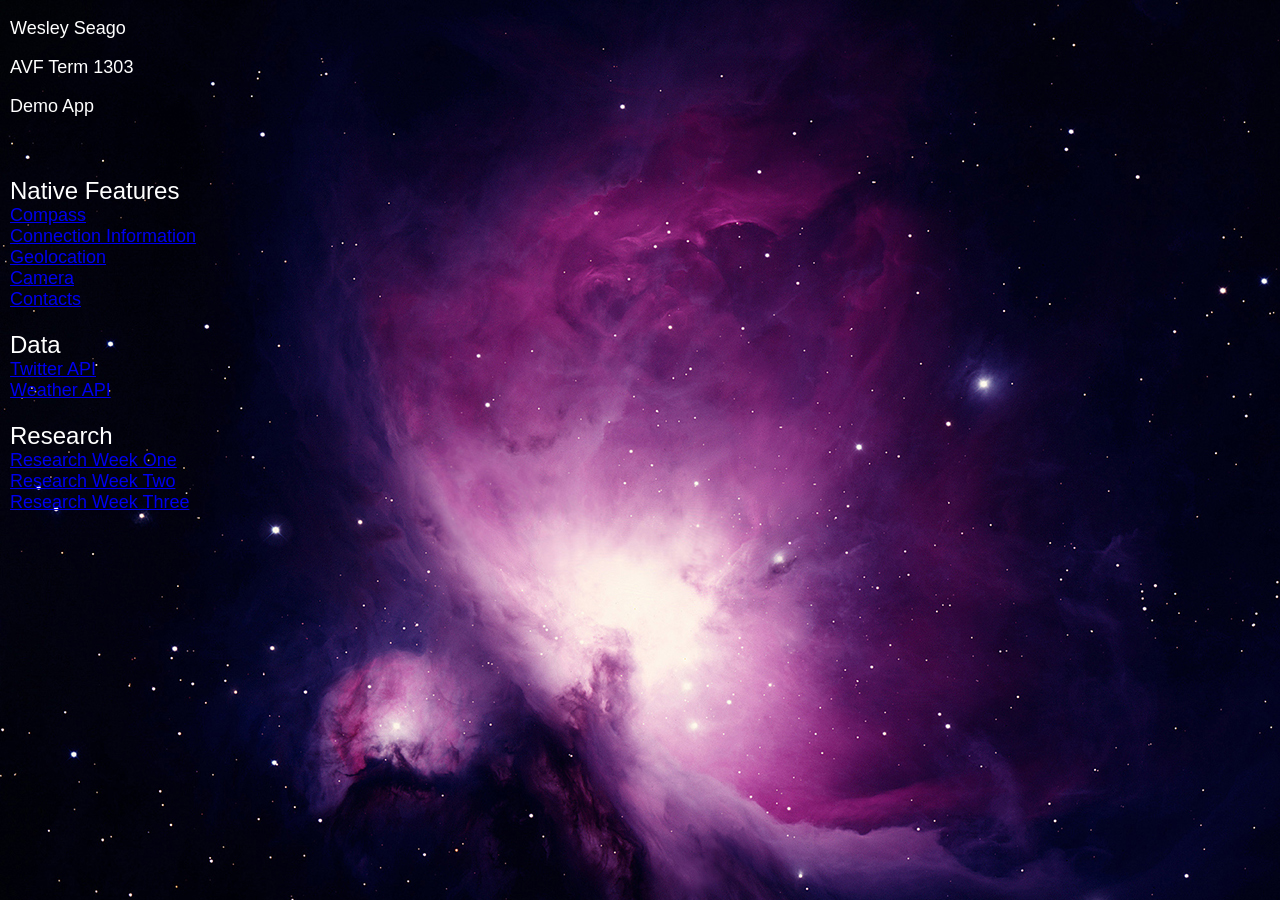
==== ios/www/index.html @ 2ba394bf "Begin augmenting phonegap files." ====
<!DOCTYPE html>
<!--
    Licensed to the Apache Software Foundation (ASF) under one
    or more contributor license agreements.  See the NOTICE file
    distributed with this work for additional information
    regarding copyright ownership.  The ASF licenses this file
    to you under the Apache License, Version 2.0 (the
    "License"); you may not use this file except in compliance
    with the License.  You may obtain a copy of the License at

    http://www.apache.org/licenses/LICENSE-2.0

    Unless required by applicable law or agreed to in writing,
    software distributed under the License is distributed on an
    "AS IS" BASIS, WITHOUT WARRANTIES OR CONDITIONS OF ANY
     KIND, either express or implied.  See the License for the
    specific language governing permissions and limitations
    under the License.
-->
<html>
    <head>
        <meta http-equiv="Content-Type" content="text/html; charset=UTF-8" />
        <meta name="format-detection" content="telephone=no" />
        <meta name="viewport" content="user-scalable=no, initial-scale=1, maximum-scale=1, minimum-scale=1, width=device-width, height=device-height, target-densitydpi=device-dpi" />
        <link rel="stylesheet" type="text/css" href="css/index.css" />
        <title>ios Demo App</title>
    </head>
    <body>
        <div class="app">
            
        </div>
        
        <p>Wesley Seago</p>
		<p>AVF Term 1303</p>
		<p>Demo App</p>
		<br>
		<br>
		<h1>Native Features</h1>
		<a href="#">Compass</a>
		<br>
		<a href="#">Connection Information</a>
		<br>
		<a href="#">Geolocation</a>
		<br>
		<a href="#">Camera</a>
		<br>
		<a href="#">Contacts</a>
		<br>
		<br>
		<h1>Data</h1>
		<a href="#">Twitter API</a>
		<br>
		<a href="#">Weather API</a>
		<br>
		<br>
		<h1>Research</h1>
		<a href="#">Research Week One</a>
		<br>
		<a href="#">Research Week Two</a>
		<br>
		<a href="#">Research Week Three</a>
        
        <script type="text/javascript" src="cordova-2.5.0.js"></script>
        <script type="text/javascript" src="js/index.js"></script>
        <script type="text/javascript">
            app.initialize();
        </script>
    </body>
</html>
---- ios/www/css/index.css ----
/*
 * Licensed to the Apache Software Foundation (ASF) under one
 * or more contributor license agreements.  See the NOTICE file
 * distributed with this work for additional information
 * regarding copyright ownership.  The ASF licenses this file
 * to you under the Apache License, Version 2.0 (the
 * "License"); you may not use this file except in compliance
 * with the License.  You may obtain a copy of the License at
 *
 * http://www.apache.org/licenses/LICENSE-2.0
 *
 * Unless required by applicable law or agreed to in writing,
 * software distributed under the License is distributed on an
 * "AS IS" BASIS, WITHOUT WARRANTIES OR CONDITIONS OF ANY
 * KIND, either express or implied.  See the License for the
 * specific language governing permissions and limitations
 * under the License.
 */
* {
    -webkit-tap-highlight-color: rgba(0,0,0,0); /* make transparent link selection, adjust last value opacity 0 to 1.0 */
}

body {
    color: #FFFFFF;
	background-color: #000000;
	background-image: url("../img/orionA.jpg");
    font-family:'HelveticaNeue-Light', 'HelveticaNeue', Helvetica, Arial, sans-serif;
    font-size:18px;
    height:100%;
    margin:10px;
    padding:0px;
    width:100%;
}


h1 {
    font-size:24px;
    font-weight:normal;
    margin:0px;
    overflow:visible;
    padding:0px;
}
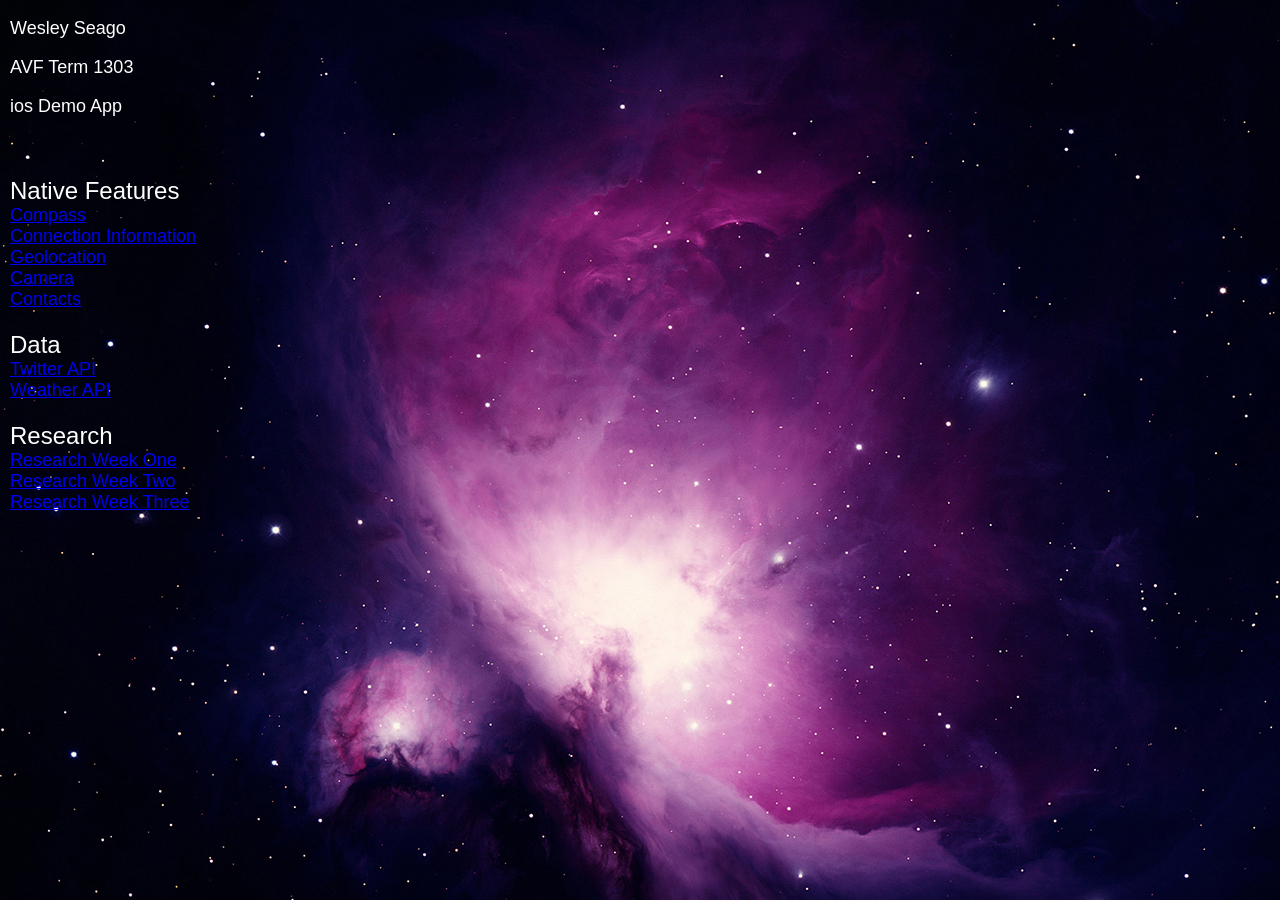
==== commit 0a773618: "Change background, css." ====
--- a/ios/www/index.html
+++ b/ios/www/index.html
@@ -26,13 +26,9 @@
         <title>ios Demo App</title>
     </head>
     <body>
-        <div class="app">
-            
-        </div>
-        
         <p>Wesley Seago</p>
 		<p>AVF Term 1303</p>
-		<p>Demo App</p>
+		<p>ios Demo App</p>
 		<br>
 		<br>
 		<h1>Native Features</h1>
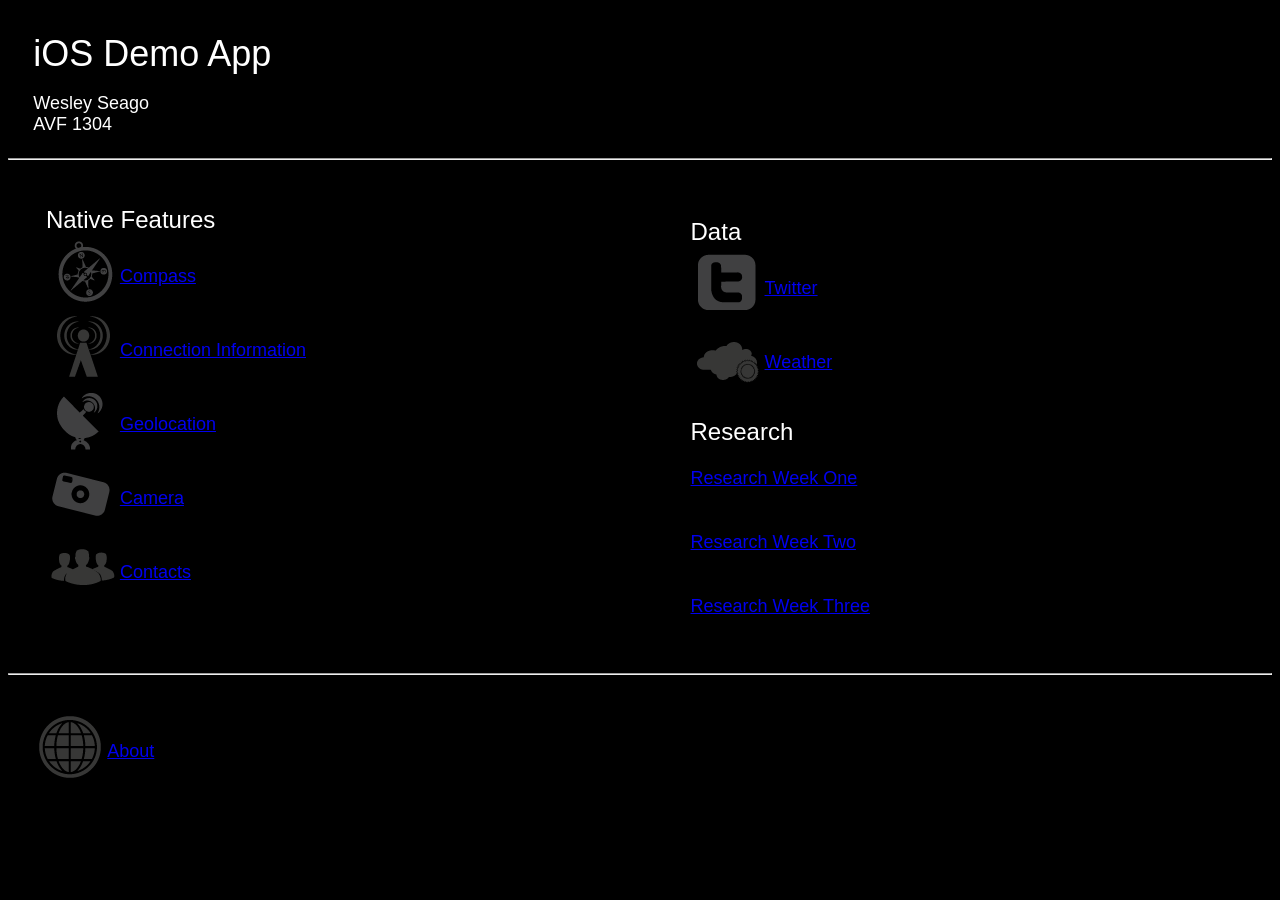
==== commit 35c6e8bb: "Week 1 Done." ====
--- a/ios/www/index.html
+++ b/ios/www/index.html
@@ -26,36 +26,39 @@
         <title>ios Demo App</title>
     </head>
     <body>
-        <p>Wesley Seago</p>
-		<p>AVF Term 1303</p>
-		<p>ios Demo App</p>
-		<br>
-		<br>
-		<h1>Native Features</h1>
-		<a href="#">Compass</a>
-		<br>
-		<a href="#">Connection Information</a>
-		<br>
-		<a href="#">Geolocation</a>
-		<br>
-		<a href="#">Camera</a>
-		<br>
-		<a href="#">Contacts</a>
-		<br>
-		<br>
-		<h1>Data</h1>
-		<a href="#">Twitter API</a>
-		<br>
-		<a href="#">Weather API</a>
-		<br>
-		<br>
-		<h1>Research</h1>
-		<a href="#">Research Week One</a>
-		<br>
-		<a href="#">Research Week Two</a>
-		<br>
-		<a href="#">Research Week Three</a>
-        
+        <header>
+            <h1>iOS Demo App</h1>
+            <p>Wesley Seago<br />
+            AVF 1304</p>
+        </header>
+        <hr>
+        <section id="main">
+            <section class="native">
+                <h2>Native Features</h2>
+                <a href="#"><img src="img/compass.png" alt="Compass" />Compass</a><br />
+                <a href="#"><img src="img/connect.png" alt="Connection Information" />Connection Information</a><br />
+                <a href="#"><img src="img/geo.png" alt="Geolocation" />Geolocation</a><br />
+                <a href="#"><img src="img/camera.png" alt="Camera" />Camera</a><br />
+                <a href="#"><img src="img/contacts.png" alt="Contacts" />Contacts</a><br />
+            </section>
+        </section>
+        <section id="side">
+            <section>
+                <h2>Data</h2>
+                <a href="#"><img src="img/twitter.png" alt="Twitter" />Twitter</a><br />
+                <a href="#"><img src="img/weather.png" alt="Weather" />Weather</a><br />
+            </section>
+            <articl>
+                <h2>Research</h2>
+                <a href="#">Research Week One</a><br />
+                <a href="#">Research Week Two</a><br />
+                <a href="#">Research Week Three</a><br />
+            </article>
+        </section>
+        <hr>
+        <footer>
+            <a href="#"><img src="img/about.png" alt="About" />About</a>
+        </footer>
         <script type="text/javascript" src="cordova-2.5.0.js"></script>
         <script type="text/javascript" src="js/index.js"></script>
         <script type="text/javascript">
--- a/ios/www/css/index.css
+++ b/ios/www/css/index.css
@@ -23,24 +23,53 @@
 body {
     color: #FFFFFF;
 	background-color: #000000;
-	background-image: url("../img/orionA.jpg");
     font-family:'HelveticaNeue-Light', 'HelveticaNeue', Helvetica, Arial, sans-serif;
     font-size:18px;
-    height:100%;
-    margin:10px;
-    padding:0px;
-    width:100%;
 }
 
+header {
+    height:90px;
+    padding:2%;
+}
+
+section {
+    padding:2%;
+}
+
+#main {
+    float:left;
+    width:50%;
+}
+
+footer {
+    padding:2%;
+}
 
 h1 {
-    font-size:24px;
+    font-size:36px;
     font-weight:normal;
     margin:0px;
     overflow:visible;
     padding:0px;
 }
 
+h2 {
+    font-size:24px;
+    font-weight:normal;
+    margin:0px;
+    overflow:visible;
+}
+
+a {
+    line-height: 64px; /* pic height change for different devices */
+    vertical-align: middle;
+}
+a img {
+    vertical-align: bottom;
+    padding:5px;
+}
 
 
 
+
+
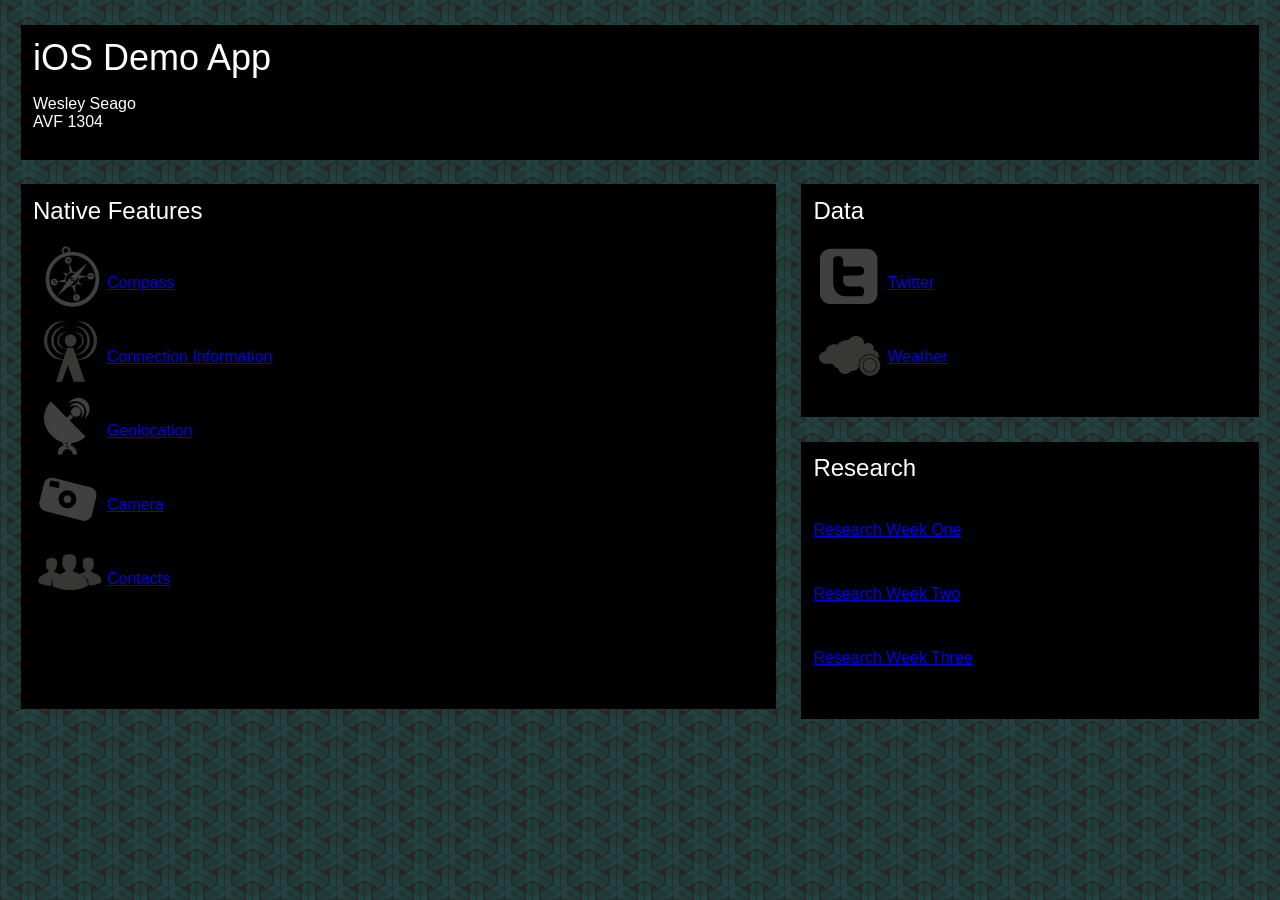
==== commit 9198059d: "iOS responsive." ====
--- a/ios/www/index.html
+++ b/ios/www/index.html
@@ -21,48 +21,55 @@
     <head>
         <meta http-equiv="Content-Type" content="text/html; charset=UTF-8" />
         <meta name="format-detection" content="telephone=no" />
-        <meta name="viewport" content="user-scalable=no, initial-scale=1, maximum-scale=1, minimum-scale=1, width=device-width, height=device-height, target-densitydpi=device-dpi" />
+ <!--       <meta name="viewport" content="user-scalable=no, initial-scale=1, maximum-scale=1, minimum-scale=1, width=device-width, height=device-height, target-densitydpi=device-dpi" />
+-->
+        <meta name="viewport" content="width=device-width, minimum-scale=1.0, maximum-scale=1.0">
         <link rel="stylesheet" type="text/css" href="css/index.css" />
         <title>ios Demo App</title>
     </head>
     <body>
-        <header>
-            <h1>iOS Demo App</h1>
-            <p>Wesley Seago<br />
-            AVF 1304</p>
-        </header>
-        <hr>
-        <section id="main">
-            <section class="native">
+        <div id="page">
+            <header>
+                <h1>iOS Demo App</h1>
+                <p>Wesley Seago<br />
+                AVF 1304</p>
+            </header>
+            <section id="native">
                 <h2>Native Features</h2>
-                <a href="#"><img src="img/compass.png" alt="Compass" />Compass</a><br />
-                <a href="#"><img src="img/connect.png" alt="Connection Information" />Connection Information</a><br />
-                <a href="#"><img src="img/geo.png" alt="Geolocation" />Geolocation</a><br />
-                <a href="#"><img src="img/camera.png" alt="Camera" />Camera</a><br />
-                <a href="#"><img src="img/contacts.png" alt="Contacts" />Contacts</a><br />
+                    <ul>
+                        <li><a href="#"><img src="img/compass.png" alt="Compass" />Compass</a><br /></li>
+                        <li><a href="#"><img src="img/connect.png" alt="Connection Information" />Connection Information</a><br /></li>
+                        <li><a href="#"><img src="img/geo.png" alt="Geolocation" />Geolocation</a><br /></li>
+                        <li><a href="#"><img src="img/camera.png" alt="Camera" />Camera</a><br /></li>
+                        <li><a href="#"><img src="img/contacts.png" alt="Contacts" />Contacts</a><br /></li>
+                    </ul>
             </section>
-        </section>
-        <section id="side">
-            <section>
+            <section id="data">
                 <h2>Data</h2>
-                <a href="#"><img src="img/twitter.png" alt="Twitter" />Twitter</a><br />
-                <a href="#"><img src="img/weather.png" alt="Weather" />Weather</a><br />
+                    <ul>
+                        <li><a href="#"><img src="img/twitter.png" alt="Twitter" />Twitter</a><br /></li>
+                        <li><a href="#"><img src="img/weather.png" alt="Weather" />Weather</a><br /></li>
+                    </ul>
             </section>
-            <articl>
+            <section id="research">
                 <h2>Research</h2>
-                <a href="#">Research Week One</a><br />
-                <a href="#">Research Week Two</a><br />
-                <a href="#">Research Week Three</a><br />
-            </article>
-        </section>
-        <hr>
-        <footer>
-            <a href="#"><img src="img/about.png" alt="About" />About</a>
-        </footer>
-        <script type="text/javascript" src="cordova-2.5.0.js"></script>
-        <script type="text/javascript" src="js/index.js"></script>
-        <script type="text/javascript">
-            app.initialize();
-        </script>
+                    <ul>
+                        <li><a href="#">Research Week One</a><br /></li>
+                        <li><a href="#">Research Week Two</a><br /></li>
+                        <li><a href="#">Research Week Three</a><br /></li>
+                    </ul>
+            </section>
+ <!--       <section>
+                <footer>
+                    <a href="#"><img src="img/about.png" alt="About" />About</a>
+                </footer>
+            </section>
+    -->
+            <script type="text/javascript" src="cordova-2.5.0.js"></script>
+            <script type="text/javascript" src="js/index.js"></script>
+            <script type="text/javascript">
+                app.initialize();
+            </script>
+        </div>
     </body>
 </html>
--- a/ios/www/css/index.css
+++ b/ios/www/css/index.css
@@ -20,33 +20,69 @@
     -webkit-tap-highlight-color: rgba(0,0,0,0); /* make transparent link selection, adjust last value opacity 0 to 1.0 */
 }
 
+@media only screen and (max-width: 480px) {
+    #page {
+        width: 480px;
+        margin-left: 1%;
+    }
+}
+
+@media only screen and (min-width: 481px) and (max-width: 768px) {
+    #page {
+        width: 768px;
+        margin-left: 1%;
+    }
+}
+
+@media only screen and (min-width: 769px) {
+    #native {
+        float:left;
+        width: 59%; 
+        height: 500px;
+    }
+    #data {
+        float: right;
+        margin-bottom: 2%;
+        width: 35%; 
+    }
+
+    #research {
+        float: right;
+        margin-top: 0%;
+        width: 35%; 
+    }
+
+}
+
 body {
     color: #FFFFFF;
-	background-color: #000000;
-    font-family:'HelveticaNeue-Light', 'HelveticaNeue', Helvetica, Arial, sans-serif;
-    font-size:18px;
+	background-image: url(../img/texture1.gif);
+    font: normal 100% HelveticaNeue-Light, HelveticaNeue, Helvetica, Arial, sans-serif; /* Font = 16px */
 }
 
+#page {
+        width: 98%;
+        margin-left: 1%;
+    }
+
 header {
-    height:90px;
-    padding:2%;
+    height:20%;
+    width: 98%;
+    margin-top: 2%;
+    margin-bottom: 0%;
+    padding: 1%;
+    background-color: #000000;
 }
 
 section {
-    padding:2%;
-}
-
-#main {
-    float:left;
-    width:50%;
-}
-
-footer {
-    padding:2%;
+    margin-top: 2%;
+    margin-bottom: 2%;
+    padding: 1%;
+    background-color: #000000
 }
 
 h1 {
-    font-size:36px;
+    font-size: 2.25em; /* 36px/16px */
     font-weight:normal;
     margin:0px;
     overflow:visible;
@@ -54,10 +90,14 @@
 }
 
 h2 {
-    font-size:24px;
+    font-size: 1.5em; /* 24px/16px */
     font-weight:normal;
     margin:0px;
     overflow:visible;
+}
+
+img {
+    max-width: 100%;
 }
 
 a {
@@ -69,7 +109,12 @@
     padding:5px;
 }
 
+ul {
+   list-style:none;
+   padding-left: 0%;
+}
 
 
 
 
+
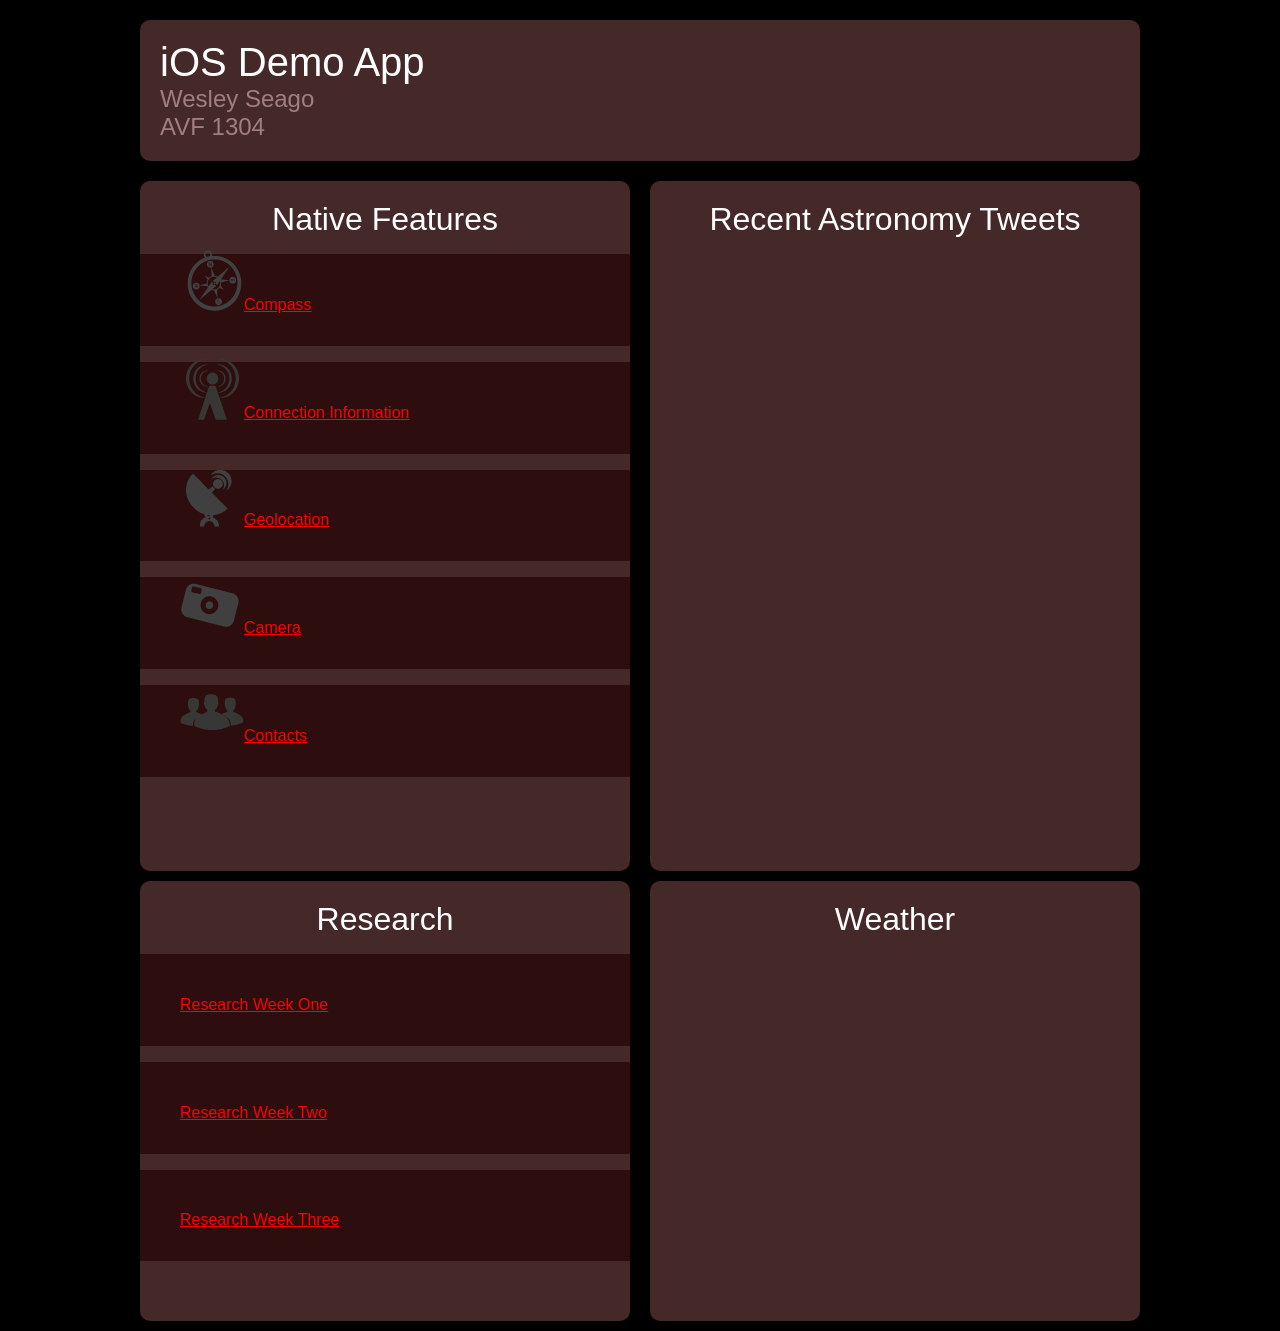
==== commit e70ac6b5: "ios done." ====
--- a/ios/www/index.html
+++ b/ios/www/index.html
@@ -1,75 +1,65 @@
 <!DOCTYPE html>
-<!--
-    Licensed to the Apache Software Foundation (ASF) under one
-    or more contributor license agreements.  See the NOTICE file
-    distributed with this work for additional information
-    regarding copyright ownership.  The ASF licenses this file
-    to you under the Apache License, Version 2.0 (the
-    "License"); you may not use this file except in compliance
-    with the License.  You may obtain a copy of the License at
 
-    http://www.apache.org/licenses/LICENSE-2.0
-
-    Unless required by applicable law or agreed to in writing,
-    software distributed under the License is distributed on an
-    "AS IS" BASIS, WITHOUT WARRANTIES OR CONDITIONS OF ANY
-     KIND, either express or implied.  See the License for the
-    specific language governing permissions and limitations
-    under the License.
--->
 <html>
     <head>
         <meta http-equiv="Content-Type" content="text/html; charset=UTF-8" />
         <meta name="format-detection" content="telephone=no" />
- <!--       <meta name="viewport" content="user-scalable=no, initial-scale=1, maximum-scale=1, minimum-scale=1, width=device-width, height=device-height, target-densitydpi=device-dpi" />
--->
-        <meta name="viewport" content="width=device-width, minimum-scale=1.0, maximum-scale=1.0">
-        <link rel="stylesheet" type="text/css" href="css/index.css" />
+        <meta name="viewport" content="width=device-width, minimum-scale=1.0" />
+        <link rel="stylesheet" type="text/css" href="css/normalize.css" media="screen">
+        <link rel="stylesheet" type="text/css" href="css/grid.css" media="screen">
+        <link rel="stylesheet" type="text/css" href="css/index1.css" />
         <title>ios Demo App</title>
     </head>
     <body>
-        <div id="page">
+        <div class="container">
             <header>
                 <h1>iOS Demo App</h1>
-                <p>Wesley Seago<br />
-                AVF 1304</p>
+                <h3>Wesley Seago<br />
+                AVF 1304</h3>
             </header>
-            <section id="native">
-                <h2>Native Features</h2>
-                    <ul>
-                        <li><a href="#"><img src="img/compass.png" alt="Compass" />Compass</a><br /></li>
-                        <li><a href="#"><img src="img/connect.png" alt="Connection Information" />Connection Information</a><br /></li>
-                        <li><a href="#"><img src="img/geo.png" alt="Geolocation" />Geolocation</a><br /></li>
-                        <li><a href="#"><img src="img/camera.png" alt="Camera" />Camera</a><br /></li>
-                        <li><a href="#"><img src="img/contacts.png" alt="Contacts" />Contacts</a><br /></li>
-                    </ul>
-            </section>
-            <section id="data">
-                <h2>Data</h2>
-                    <ul>
-                        <li><a href="#"><img src="img/twitter.png" alt="Twitter" />Twitter</a><br /></li>
-                        <li><a href="#"><img src="img/weather.png" alt="Weather" />Weather</a><br /></li>
-                    </ul>
-            </section>
-            <section id="research">
-                <h2>Research</h2>
-                    <ul>
-                        <li><a href="#">Research Week One</a><br /></li>
-                        <li><a href="#">Research Week Two</a><br /></li>
-                        <li><a href="#">Research Week Three</a><br /></li>
-                    </ul>
-            </section>
- <!--       <section>
-                <footer>
-                    <a href="#"><img src="img/about.png" alt="About" />About</a>
-                </footer>
-            </section>
-    -->
+                <section class="native grid_6 alpha">
+                    <h2>Native Features</h2>
+                        <ul class="list">
+                            <li><a href="#"><img src="img/compass.png" alt="Compass" />Compass</a><br /></li>
+                        </ul>
+                        <ul class="list">
+                            <li><a href="#"><img src="img/connect.png" alt="Connection Information" />Connection Information</a><br /></li>
+                        </ul>
+                        <ul class="list">
+                            <li><a href="#"><img src="img/geo.png" alt="Geolocation" />Geolocation</a><br /></li>
+                        </ul>
+                        <ul class="list">
+                            <li><a href="#"><img src="img/camera.png" alt="Camera" />Camera</a><br /></li>
+                        </ul>
+                        <ul class="list">
+                            <li><a href="#"><img src="img/contacts.png" alt="Contacts" />Contacts</a><br /></li>
+                        </ul>
+                </section>
+                <section id="twitterHeader" class="tweet grid_6 omega">
+                </section>
+                <section class="research grid_6 alpha">
+                    <h2>Research</h2>
+                        <ul class="list">
+                            <li><a href="week1.html">Research Week One</a><br /></li>
+                        </ul>
+                        <ul class="list">
+                            <li><a href="week2.html">Research Week Two</a><br /></li>
+                        </ul>
+                        <ul class="list">
+                            <li><a href="week3.html">Research Week Three</a><br /></li>
+                        </ul>
+                </section>
+                <section id="weatherHeader" class="weather grid_6 omega">
+                </section>
+        </div>
             <script type="text/javascript" src="cordova-2.5.0.js"></script>
             <script type="text/javascript" src="js/index.js"></script>
+            <script type="text/javascript" src="libs/jquery-1.7.2.min.js"></script>
+            <script type="text/javascript" src="js/main.js"></script>
             <script type="text/javascript">
                 app.initialize();
             </script>
-        </div>
     </body>
 </html>
+
+  
--- a/ios/www/css/grid.css
+++ b/ios/www/css/grid.css
@@ -0,0 +1,47 @@
+/*
+Width: 1000px;
+# columns: 12;
+column width: 65px;
+gutter width: 20px;
+*/
+
+.grid_1 {width: 6.5%;} /* 65px */
+.grid_2 {width: 15%;} /* 150px */
+.grid_3 {width: 23.5%;} /* 235px */
+.grid_4 {width: 32%;} /* 320px */
+.grid_5 {width: 40.5%;} /* 405px */
+.grid_6 {width: 49%;} /* 490px */
+.grid_7 {width: 57.5%;} /* 575px */
+.grid_8 {width: 66%;} /* 660px */
+.grid_9 {width: 74.5%;} /* 745px */
+.grid_10 {width: 83%;} /* 830px */
+.grid_11 {width: 91.5%;} /* 915px */
+.grid_12 {width: 100%;} /* 1000px */
+
+.grid_1, 
+.grid_2,
+.grid_3,
+.grid_4,
+.grid_5, 
+.grid_6, 
+.grid_7, 
+.grid_8, 
+.grid_9, 
+.grid_10, 
+.grid_11, 
+.grid_12 {
+	margin: 0 2% 1% 0;
+	float: left;
+	display: block;
+} 
+
+.alpha {margin-left: 0;}
+.omega {margin-right: 0;}
+
+.container {
+	width: 90%;
+	max-width: 1000px;
+	margin: auto;
+}
+
+.clear{clear:both;display:block;overflow:hidden;visibility:hidden;width:0;height:0}.clearfix:after{clear:both;content:' ';display:block;font-size:0;line-height:0;visibility:hidden;width:0;height:0}* html .clearfix,*:first-child+html .clearfix{zoom:1}
--- a/ios/www/css/index1.css
+++ b/ios/www/css/index1.css
@@ -0,0 +1,185 @@
+
+* {
+    -webkit-tap-highlight-color: rgba(0,0,0,0); /* make transparent link selection, adjust last value opacity 0 to 1.0 */
+}
+
+body {
+    background-color: #000000;
+    font: normal 100% "Trebuchet MS", Helvetica, sans-serif; /* Font = 16px */
+    color: #A27E7E;
+}
+
+header {
+    padding: 2% 2% 2% 2%;
+    background-color: #452929;
+    -moz-border-radius: 10px;
+    -webkit-border-radius: 10px;
+    -o-border-radius: 10px;
+    -ms-border-radius: 10px;
+    border-radius: 10px;
+    margin-top: 2%;
+    margin-bottom: 2%;
+}
+
+section {
+    background-color: #452929;
+    -moz-border-radius: 10px;
+    -webkit-border-radius: 10px;
+    -o-border-radius: 10px;
+    -ms-border-radius: 10px;
+    border-radius: 10px;
+    margin-top: 2%;
+    margin-bottom: 2%;
+    padding-top: 2%;
+}
+
+footer {
+    background-color: #2D0D0D;
+    -moz-border-radius: 10px;
+    -webkit-border-radius: 10px;
+    -o-border-radius: 10px;
+    -ms-border-radius: 10px;
+    border-radius: 10px;
+}
+
+
+h1 {
+    font-size: 2.5em; /* 36px/16px */
+    font-weight: normal;
+    margin: 0;
+    overflow: visible; 
+    color: #FFFFFF; 
+}
+
+h2 {
+    font-size: 2.0em; /* 24px/16px */
+    font-weight: normal;
+    margin: 0;
+    overflow: visible;
+    text-align: center; 
+    color: #FFFFFF;
+}
+
+h3 {
+    font-size: 1.5em;
+    font-weight: normal;
+    margin: 0;
+    overflow: visible;
+}
+
+h4 {
+    font-size: 1.2em;
+    font-weight: normal;
+    margin: 0;
+    overflow: visible;
+    text-align: center; 
+}
+
+h5 {
+    font-size: 1.2em;
+    font-weight: bold;
+    margin: 0;
+    overflow: visible;
+}
+
+ul {
+    padding-top: 2%;
+   list-style: none;
+   background-color: #2D0D0D;
+}
+
+li {
+    width: 95%;
+    padding-top: 2%;
+    padding-bottom: 2%;
+}
+
+img {
+    max-width: 100%;
+}
+
+a {
+    line-height: 64px; /* pic height change for different devices */
+    vertical-align: 35%;
+}
+
+a img {
+    vertical-align: bottom;
+    
+}
+
+a:link {
+    color:#FF0000;
+}
+
+a:visited {
+    color:#679494;
+}
+
+.weatherCity {
+    padding-top: 2%;
+    padding-bottom: 2%;
+}  
+
+@media only screen and (max-width: 768px) {
+    h1 {
+        text-align: center;
+    }
+
+    h3 {
+        text-align: center;
+    }
+
+    header {
+        min-width: 320px;
+    }
+
+    footer {
+        min-width: 320px;
+        text-align: center;
+    }
+    .native {
+        width: 100%;
+        min-width: 320px;
+    }
+
+    .tweet {
+        width: 100%;
+        min-width: 320px;
+    }
+
+    .research {
+        width: 100%;
+        min-width: 320px;
+    }
+
+    .weather {
+        width: 100%;
+        min-width: 320px;
+    }
+}
+
+@media only screen and (min-width: 769px) {
+    .native {
+        height: 670px;
+    }
+
+    .tweet {
+        height: 670px;
+        overflow: hidden;
+    }
+
+    .research {
+        height: 420px;
+    }
+
+    .weather {
+        height: 420px;
+
+    }
+}
+
+
+
+
+
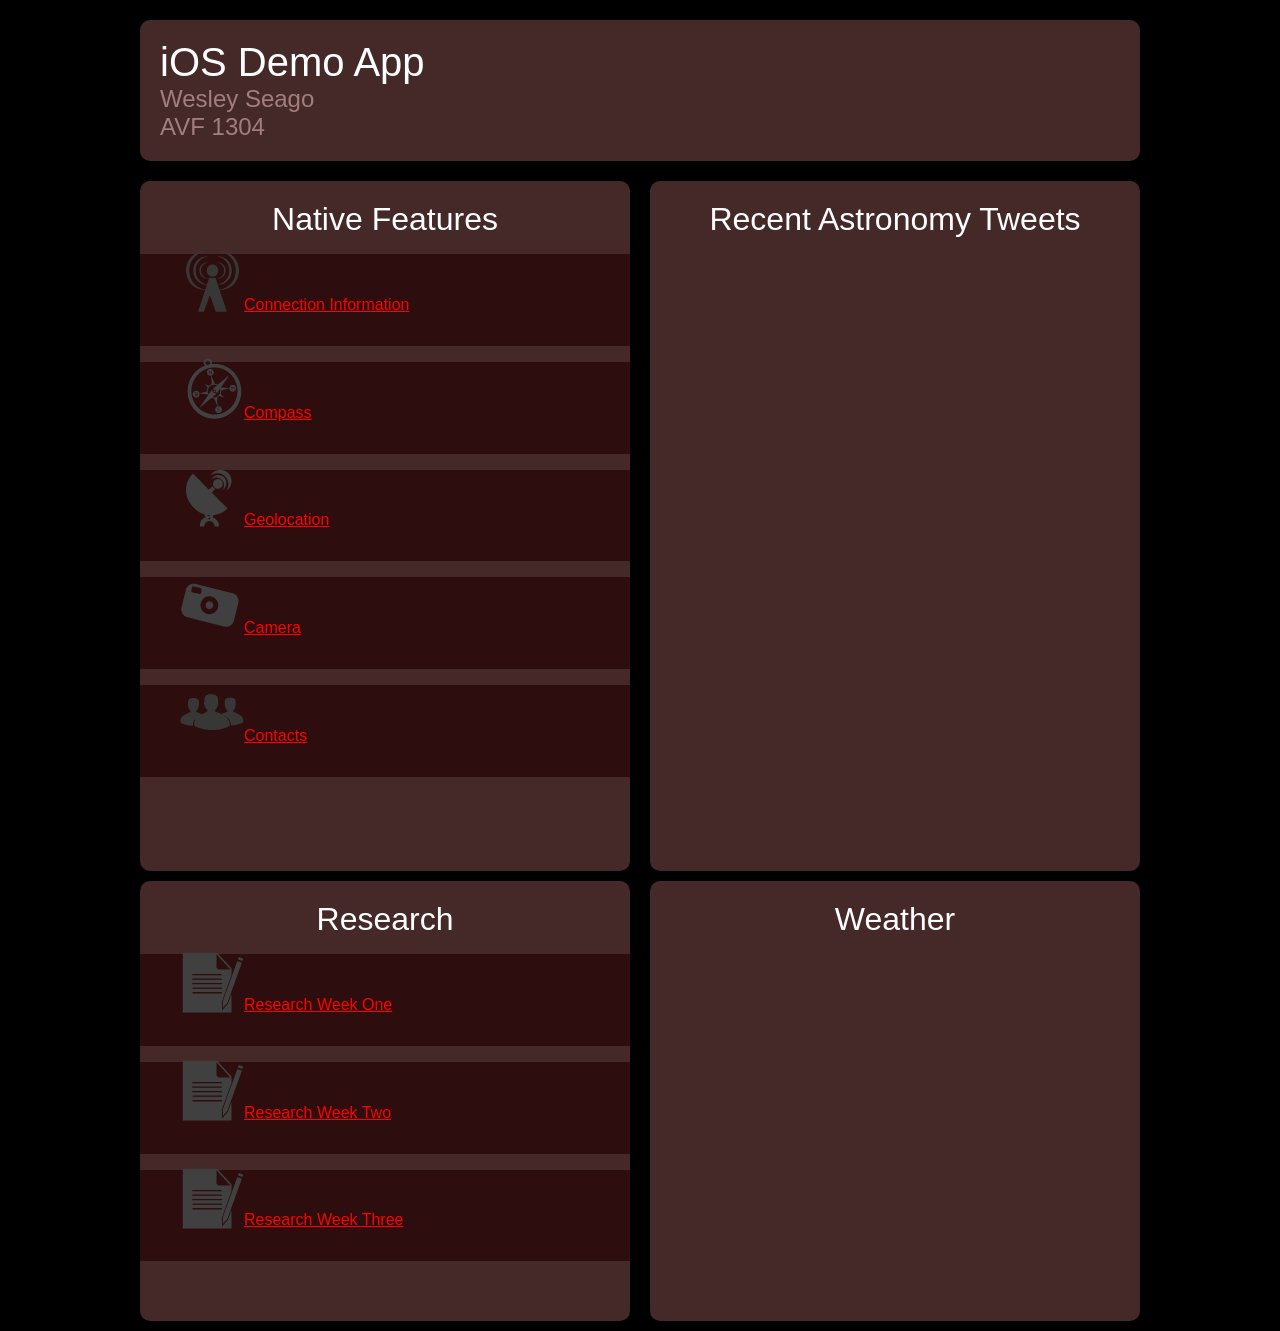
==== commit 03fd872a: "Add research icons." ====
--- a/ios/www/index.html
+++ b/ios/www/index.html
@@ -20,10 +20,10 @@
                 <section class="native grid_6 alpha">
                     <h2>Native Features</h2>
                         <ul class="list">
-                            <li><a href="#"><img src="img/compass.png" alt="Compass" />Compass</a><br /></li>
+                            <li><a href="#"><img src="img/connect.png" alt="Connection Information" />Connection Information</a><br /></li>
                         </ul>
                         <ul class="list">
-                            <li><a href="#"><img src="img/connect.png" alt="Connection Information" />Connection Information</a><br /></li>
+                            <li><a href="#"><img src="img/compass.png" alt="Compass" />Compass</a><br /></li>
                         </ul>
                         <ul class="list">
                             <li><a href="#"><img src="img/geo.png" alt="Geolocation" />Geolocation</a><br /></li>
@@ -40,13 +40,13 @@
                 <section class="research grid_6 alpha">
                     <h2>Research</h2>
                         <ul class="list">
-                            <li><a href="week1.html">Research Week One</a><br /></li>
+                            <li><a href="week1.html"><img src="img/research.png" alt="Week 1 Research" />Research Week One</a><br /></li>
                         </ul>
                         <ul class="list">
-                            <li><a href="week2.html">Research Week Two</a><br /></li>
+                            <li><a href="week2.html"><img src="img/research.png" alt="Week 2 Research" />Research Week Two</a><br /></li>
                         </ul>
                         <ul class="list">
-                            <li><a href="week3.html">Research Week Three</a><br /></li>
+                            <li><a href="week3.html"><img src="img/research.png" alt="Week 3 Research" />Research Week Three</a><br /></li>
                         </ul>
                 </section>
                 <section id="weatherHeader" class="weather grid_6 omega">
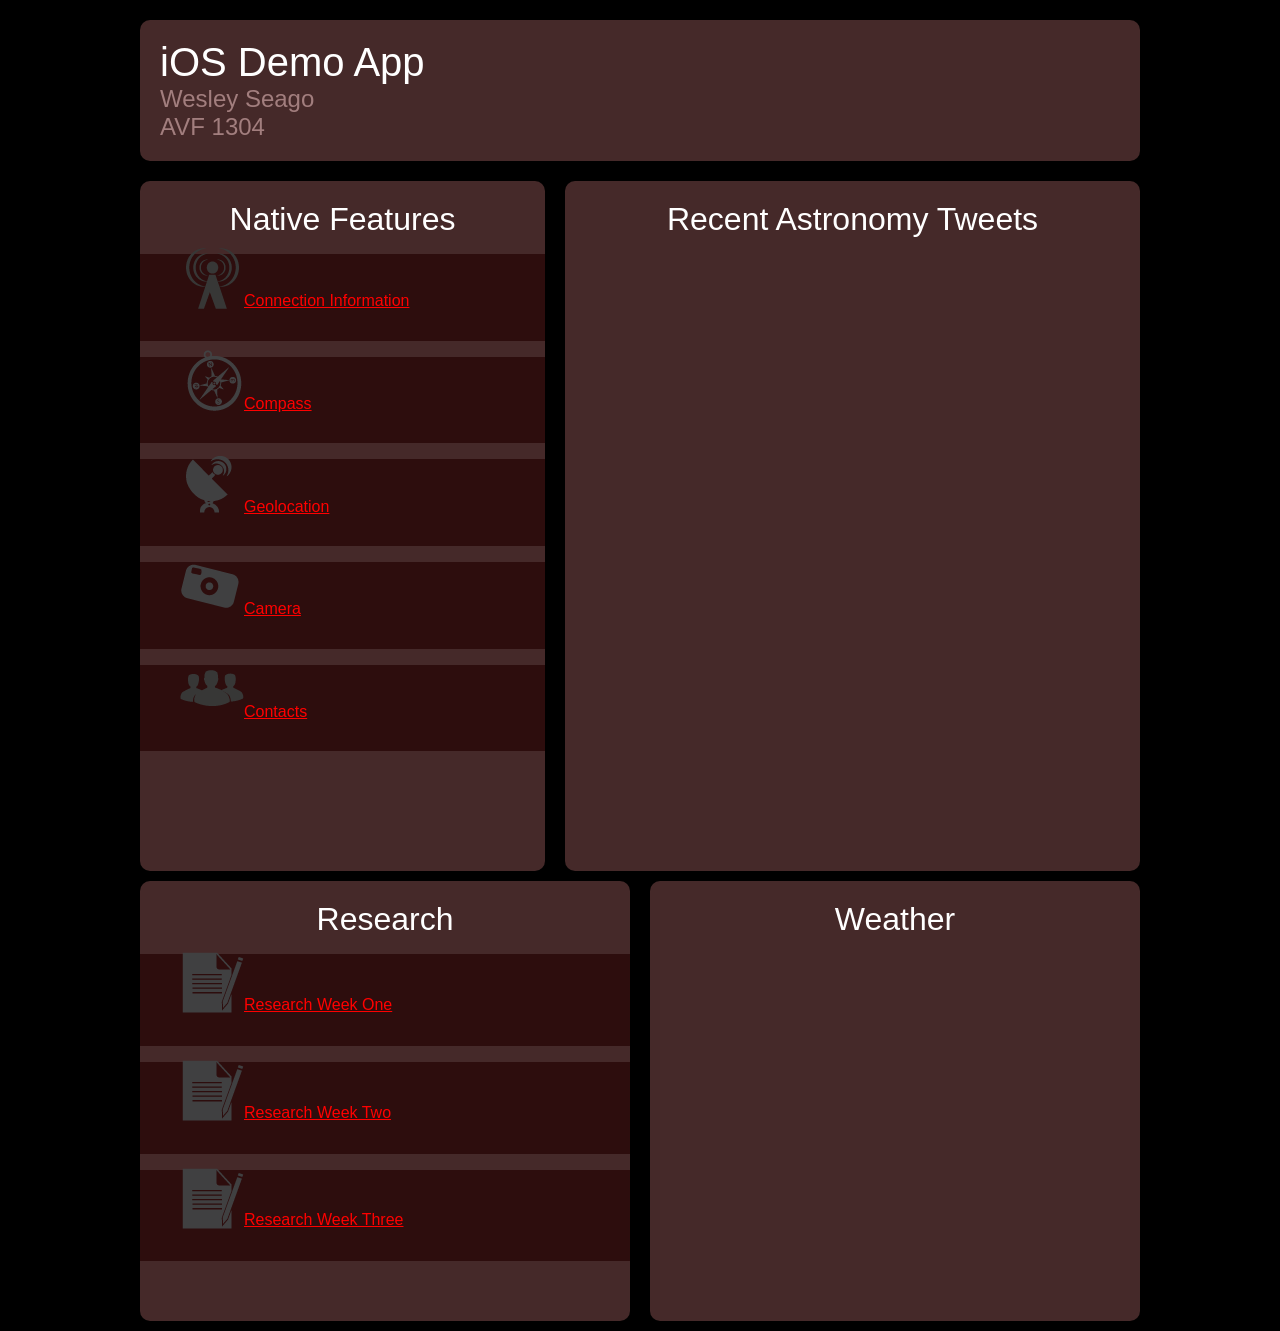
==== commit edeaa55b: "Lint HTML files." ====
--- a/ios/www/index.html
+++ b/ios/www/index.html
@@ -1,3 +1,4 @@
+<!--HTML Lint-->
 <!DOCTYPE html>
 
 <html>
@@ -5,8 +6,8 @@
         <meta http-equiv="Content-Type" content="text/html; charset=UTF-8" />
         <meta name="format-detection" content="telephone=no" />
         <meta name="viewport" content="width=device-width, minimum-scale=1.0" />
-        <link rel="stylesheet" type="text/css" href="css/normalize.css" media="screen">
-        <link rel="stylesheet" type="text/css" href="css/grid.css" media="screen">
+        <link rel="stylesheet" type="text/css" href="css/normalize.css" media="screen" />
+        <link rel="stylesheet" type="text/css" href="css/grid.css" media="screen" />
         <link rel="stylesheet" type="text/css" href="css/index1.css" />
         <title>ios Demo App</title>
     </head>
@@ -17,25 +18,25 @@
                 <h3>Wesley Seago<br />
                 AVF 1304</h3>
             </header>
-                <section class="native grid_6 alpha">
+                <section class="native grid_5 alpha">
                     <h2>Native Features</h2>
                         <ul class="list">
-                            <li><a href="#"><img src="img/connect.png" alt="Connection Information" />Connection Information</a><br /></li>
+                            <li><a href="connection.html"><img src="img/connect.png" alt="Connection Information" />Connection Information</a><br /></li>
                         </ul>
                         <ul class="list">
-                            <li><a href="#"><img src="img/compass.png" alt="Compass" />Compass</a><br /></li>
+                            <li><a href="compass.html"><img src="img/compass.png" alt="Compass" />Compass</a><br /></li>
                         </ul>
                         <ul class="list">
-                            <li><a href="#"><img src="img/geo.png" alt="Geolocation" />Geolocation</a><br /></li>
+                            <li><a href="geo.html"><img src="img/geo.png" alt="Geolocation" />Geolocation</a><br /></li>
                         </ul>
                         <ul class="list">
-                            <li><a href="#"><img src="img/camera.png" alt="Camera" />Camera</a><br /></li>
+                            <li><a href="camera.html"><img src="img/camera.png" alt="Camera" />Camera</a><br /></li>
                         </ul>
                         <ul class="list">
-                            <li><a href="#"><img src="img/contacts.png" alt="Contacts" />Contacts</a><br /></li>
+                            <li><a href="contacts.html"><img src="img/contacts.png" alt="Contacts" />Contacts</a><br /></li>
                         </ul>
                 </section>
-                <section id="twitterHeader" class="tweet grid_6 omega">
+                <section id="twitterHeader" class="tweet grid_7 omega">
                 </section>
                 <section class="research grid_6 alpha">
                     <h2>Research</h2>
@@ -46,7 +47,7 @@
                             <li><a href="week2.html"><img src="img/research.png" alt="Week 2 Research" />Research Week Two</a><br /></li>
                         </ul>
                         <ul class="list">
-                            <li><a href="week3.html"><img src="img/research.png" alt="Week 3 Research" />Research Week Three</a><br /></li>
+                            <li><a href="#"><img src="img/research.png" alt="Week 3 Research" />Research Week Three</a><br /></li>
                         </ul>
                 </section>
                 <section id="weatherHeader" class="weather grid_6 omega">
--- a/ios/www/css/index1.css
+++ b/ios/www/css/index1.css
@@ -40,8 +40,8 @@
     -o-border-radius: 10px;
     -ms-border-radius: 10px;
     border-radius: 10px;
-}
-
+    clear: both;
+}
 
 h1 {
     font-size: 2.5em; /* 36px/16px */
@@ -119,7 +119,43 @@
 .weatherCity {
     padding-top: 2%;
     padding-bottom: 2%;
-}  
+} 
+
+.button {
+    -moz-box-shadow:inset 0 1px 0 0 #f29c93;
+    -webkit-box-shadow:inset 0 1px 0 0 #f29c93;
+    box-shadow:inset 0 1px 0 0 #f29c93;
+    background:-webkit-gradient( linear, left top, left bottom, color-stop(0.05, #A27E7E), color-stop(1, #452929) );
+    background:-moz-linear-gradient( center top, #A27E7E 5%, #452929 100% );
+    filter:progid:DXImageTransform.Microsoft.gradient(startColorstr='#A27E7E', endColorstr='#452929');
+    background-color:#A27E7E;
+    -moz-border-radius:6px;
+    -webkit-border-radius:6px;
+    border-radius:6px;
+    border:1px solid #A27E7E;
+    display:inline-block;
+    color:#ffffff;
+    font-family:arial;
+    font-size:15px;
+    font-weight:bold;
+    padding:6px 24px;
+    text-decoration:none;
+    text-shadow:1px 1px 0 #b23e35;
+}.classname:hover {
+    background:-webkit-gradient( linear, left top, left bottom, color-stop(0.05, #ce0100), color-stop(1, #fe1a00) );
+    background:-moz-linear-gradient( center top, #ce0100 5%, #fe1a00 100% );
+    filter:progid:DXImageTransform.Microsoft.gradient(startColorstr='#ce0100', endColorstr='#fe1a00');
+    background-color:#ce0100;
+}.classname:active {
+    position:relative;
+    top:1px;
+}
+
+#noteImage {
+    width: 20%;
+    height: 20%;
+    display: none;
+}
 
 @media only screen and (max-width: 768px) {
     h1 {
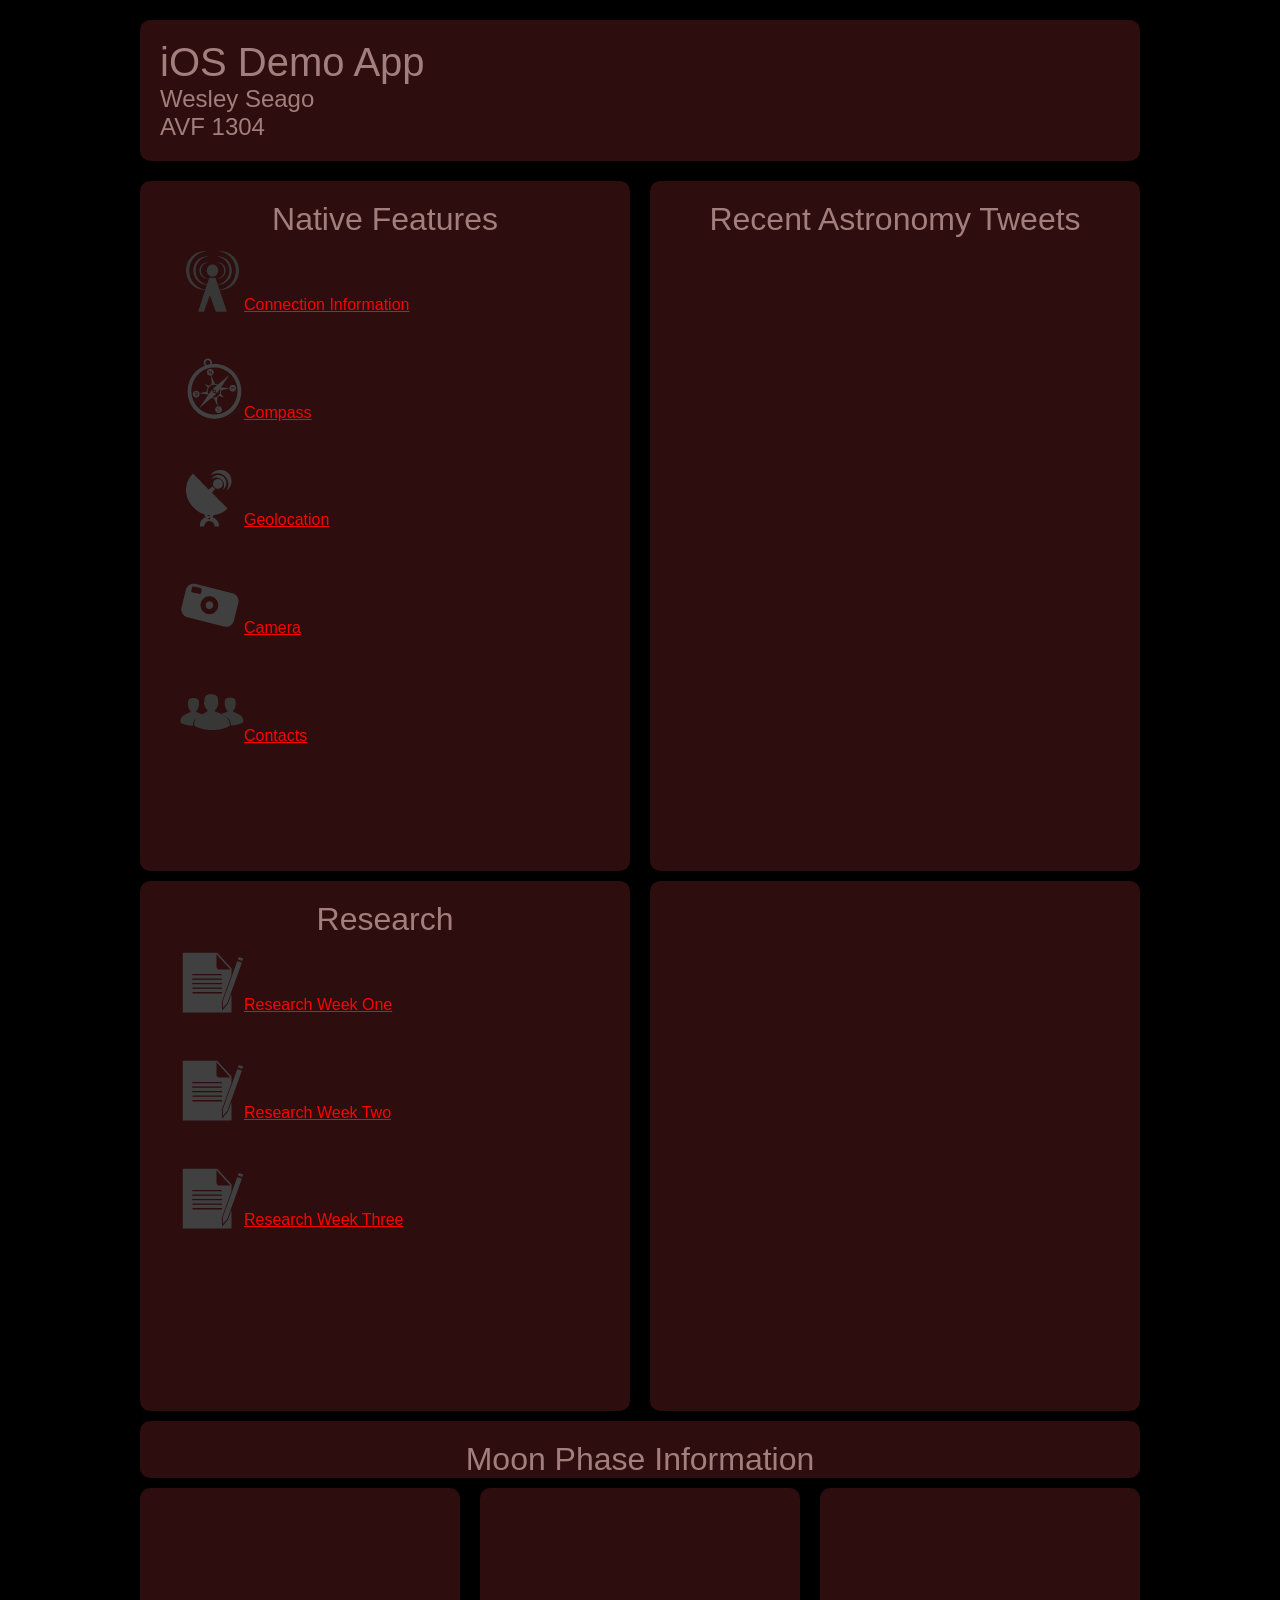
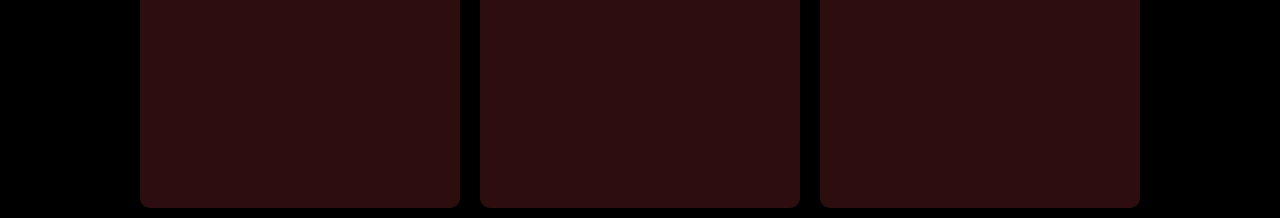
==== commit 22328797: "iOS Done" ====
--- a/ios/www/index.html
+++ b/ios/www/index.html
@@ -11,16 +11,16 @@
         <link rel="stylesheet" type="text/css" href="css/index1.css" />
         <title>ios Demo App</title>
     </head>
-    <body>
+    <body onload="onBodyLoad()"> 
         <div class="container">
             <header>
                 <h1>iOS Demo App</h1>
                 <h3>Wesley Seago<br />
                 AVF 1304</h3>
             </header>
-                <section class="native grid_5 alpha">
+                <section class="native grid_6 alpha">
                     <h2>Native Features</h2>
-                        <ul class="list">
+                        <ul>
                             <li><a href="connection.html"><img src="img/connect.png" alt="Connection Information" />Connection Information</a><br /></li>
                         </ul>
                         <ul class="list">
@@ -36,7 +36,7 @@
                             <li><a href="contacts.html"><img src="img/contacts.png" alt="Contacts" />Contacts</a><br /></li>
                         </ul>
                 </section>
-                <section id="twitterHeader" class="tweet grid_7 omega">
+                <section id="twitterHeader" class="tweet grid_6 omega">
                 </section>
                 <section class="research grid_6 alpha">
                     <h2>Research</h2>
@@ -47,11 +47,20 @@
                             <li><a href="week2.html"><img src="img/research.png" alt="Week 2 Research" />Research Week Two</a><br /></li>
                         </ul>
                         <ul class="list">
-                            <li><a href="#"><img src="img/research.png" alt="Week 3 Research" />Research Week Three</a><br /></li>
+                            <li><a href="week3.html"><img src="img/research.png" alt="Week 3 Research" />Research Week Three</a><br /></li>
                         </ul>
                 </section>
                 <section id="weatherHeader" class="weather grid_6 omega">
                 </section>
+                <section id="moonPhaseHeader" class="grid_12 alpha">
+                    <h2>Moon Phase Information</h2><b />
+                </section>
+                    <section id="moonHeader0" class="moon grid_4 alpha">
+                    </section>
+                    <section id="moonHeader1" class="moon grid_4">
+                    </section>
+                    <section id="moonHeader2" class="moon grid_4 omega">
+                    </section>
         </div>
             <script type="text/javascript" src="cordova-2.5.0.js"></script>
             <script type="text/javascript" src="js/index.js"></script>
--- a/ios/www/css/index1.css
+++ b/ios/www/css/index1.css
@@ -11,7 +11,7 @@
 
 header {
     padding: 2% 2% 2% 2%;
-    background-color: #452929;
+    background-color: #2D0D0D;
     -moz-border-radius: 10px;
     -webkit-border-radius: 10px;
     -o-border-radius: 10px;
@@ -22,7 +22,7 @@
 }
 
 section {
-    background-color: #452929;
+    background-color: #2D0D0D;
     -moz-border-radius: 10px;
     -webkit-border-radius: 10px;
     -o-border-radius: 10px;
@@ -48,7 +48,7 @@
     font-weight: normal;
     margin: 0;
     overflow: visible; 
-    color: #FFFFFF; 
+    color: #A27E7E; 
 }
 
 h2 {
@@ -57,7 +57,7 @@
     margin: 0;
     overflow: visible;
     text-align: center; 
-    color: #FFFFFF;
+    color: #A27E7E;
 }
 
 h3 {
@@ -115,11 +115,6 @@
 a:visited {
     color:#679494;
 }
-
-.weatherCity {
-    padding-top: 2%;
-    padding-bottom: 2%;
-} 
 
 .button {
     -moz-box-shadow:inset 0 1px 0 0 #f29c93;
@@ -157,6 +152,65 @@
     display: none;
 }
 
+.tweet {
+    background-color: #2D0D0D;
+    display: inline;
+}
+
+.twitterIcon {
+    height: 64px;
+    position: relative;
+    -moz-border-radius: 10px;
+    -webkit-border-radius: 10px;
+    -o-border-radius: 10px;
+    -ms-border-radius: 10px;
+    border-radius: 10px; 
+}
+
+#twitterList.li:first-child.h3 {
+    color: white;
+}
+
+#moonHeader.moonPic {
+    position: absolute;
+    top: 10px;
+    left: 50px;
+}
+
+#moonHeader0 {
+    height: 300px;
+}
+
+#moonHeader1 {
+    height: 300px;
+}
+
+#moonHeader2 {
+    height: 300px;
+}
+
+#moonHeader3 {
+    height: 300px;
+}
+
+#moonHeader4 {
+    height: 300px;
+}
+
+#moonHeader5 {
+    height: 300px;
+}
+
+#weatherHeader.weatherPic {
+    position: absolute;
+    left: 0;
+}
+
+#moonPhaseHeader {
+    text-align: center;
+}
+
+
 @media only screen and (max-width: 768px) {
     h1 {
         text-align: center;
@@ -193,6 +247,11 @@
         width: 100%;
         min-width: 320px;
     }
+
+    .moon {
+        width: 100%;
+        min-width: 320px;
+    }
 }
 
 @media only screen and (min-width: 769px) {
@@ -206,16 +265,21 @@
     }
 
     .research {
+        height: 510px;
+    }
+
+    .weather {
+        height: 510px;
+
+    }
+
+    .moon {
         height: 420px;
-    }
-
-    .weather {
-        height: 420px;
-
-    }
-}
-
-
-
-
-
+
+    }
+}
+
+
+
+
+
